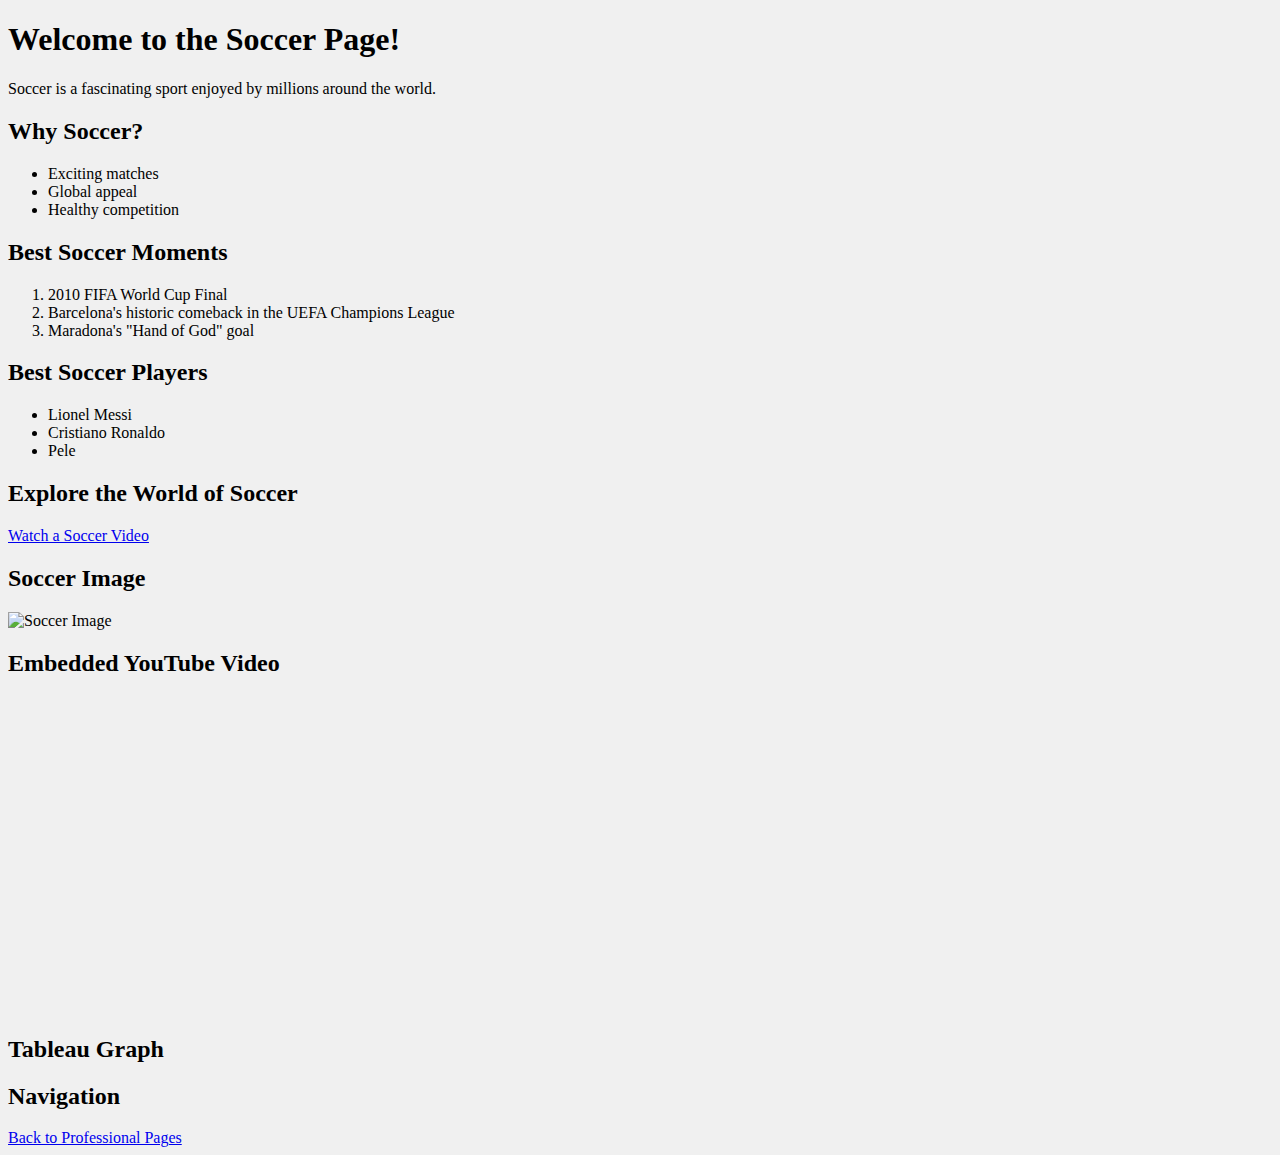
==== mypage.html @ 0e673f86 "Add files via upload" ====
<!DOCTYPE html>
<html lang="en">
<head>
    <meta charset="UTF-8">
    <meta name="viewport" content="width=device-width, initial-scale=1.0">
    <title>Soccer Page</title>
    <link rel="stylesheet" href="mystyles.css">
</head>
<body style="background-color: #f0f0f0;">

    <h1>Welcome to the Soccer Page!</h1>

    <p>Soccer is a fascinating sport enjoyed by millions around the world.</p>

    <h2>Why Soccer?</h2>
    <ul>
        <li>Exciting matches</li>
        <li>Global appeal</li>
        <li>Healthy competition</li>
    </ul>

    <h2>Best Soccer Moments</h2>
    <ol>
        <li>2010 FIFA World Cup Final</li>
        <li>Barcelona's historic comeback in the UEFA Champions League</li>
        <li>Maradona's "Hand of God" goal</li>
    </ol>

    <h2>Best Soccer Players</h2>
    <ul>
        <li>Lionel Messi</li>
        <li>Cristiano Ronaldo</li>
        <li>Pele</li>
    </ul>

    <h2>Explore the World of Soccer</h2>
    <a href="#video">Watch a Soccer Video</a>

    <h2>Soccer Image</h2>
    <img src="soccer.jpg" alt="Soccer Image">

    <h2 id="video">Embedded YouTube Video</h2>
    <iframe width="560" height="315" src="https://www.youtube.com/embed/PSanJ5swYBM?si=zBiep65qRmUHq_qE" title="YouTube video player" frameborder="0" allow="accelerometer; autoplay; clipboard-write; encrypted-media; gyroscope; picture-in-picture; web-share" referrerpolicy="strict-origin-when-cross-origin" allowfullscreen></iframe>

    <h2>Tableau Graph</h2>
    <div class='tableauPlaceholder' id='viz1714020469332' style='position: relative'><noscript><a href='#'><img alt='Fifa Rankings ' src='https:&#47;&#47;public.tableau.com&#47;static&#47;images&#47;FI&#47;FIFArankingsvsWorldCupFinals&#47;FifaRankings&#47;1_rss.png' style='border: none' /></a></noscript><object class='tableauViz'  style='display:none;'><param name='host_url' value='https%3A%2F%2Fpublic.tableau.com%2F' /> <param name='embed_code_version' value='3' /> <param name='site_root' value='' /><param name='name' value='FIFArankingsvsWorldCupFinals&#47;FifaRankings' /><param name='tabs' value='no' /><param name='toolbar' value='yes' /><param name='static_image' value='https:&#47;&#47;public.tableau.com&#47;static&#47;images&#47;FI&#47;FIFArankingsvsWorldCupFinals&#47;FifaRankings&#47;1.png' /> <param name='animate_transition' value='yes' /><param name='display_static_image' value='yes' /><param name='display_spinner' value='yes' /><param name='display_overlay' value='yes' /><param name='display_count' value='yes' /><param name='language' value='en-US' /><param name='filter' value='_gl=1*ae6wlz*_ga*MTk1MzExNjI2MS4xNzEwNzM1Mjc0*_ga_8YLN0SNXVS*MTcxNDAyMDI4OC4yLjEuMTcxNDAyMDQ0NC4wLjAuMA..' /></object></div>                <script type='text/javascript'>                    var divElement = document.getElementById('viz1714020469332');                    var vizElement = divElement.getElementsByTagName('object')[0];                    vizElement.style.width='1500px';vizElement.style.height='1027px';                    var scriptElement = document.createElement('script');                    scriptElement.src = 'https://public.tableau.com/javascripts/api/viz_v1.js';                    vizElement.parentNode.insertBefore(scriptElement, vizElement);                </script>

    <h2>Navigation</h2>
    <a href="index.html">Back to Professional Pages</a>

</body>
</html>
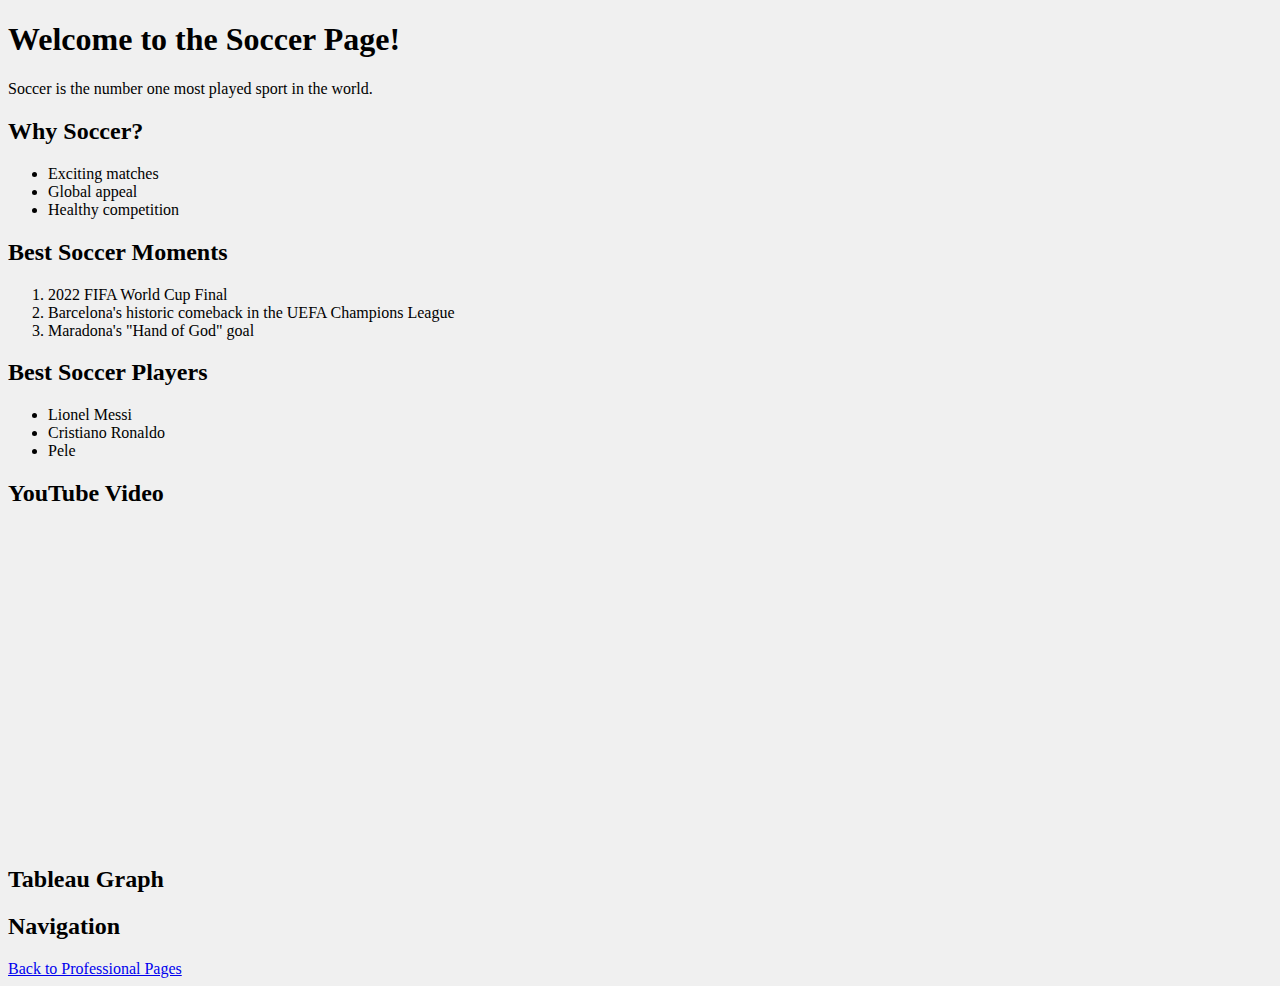
==== commit a73f2116: "Add files via upload" ====
--- a/mypage.html
+++ b/mypage.html
@@ -10,7 +10,7 @@
 
     <h1>Welcome to the Soccer Page!</h1>
 
-    <p>Soccer is a fascinating sport enjoyed by millions around the world.</p>
+    <p>Soccer is the number one most played sport in the world.</p>
 
     <h2>Why Soccer?</h2>
     <ul>
@@ -21,7 +21,7 @@
 
     <h2>Best Soccer Moments</h2>
     <ol>
-        <li>2010 FIFA World Cup Final</li>
+        <li>2022 FIFA World Cup Final</li>
         <li>Barcelona's historic comeback in the UEFA Champions League</li>
         <li>Maradona's "Hand of God" goal</li>
     </ol>
@@ -33,13 +33,11 @@
         <li>Pele</li>
     </ul>
 
-    <h2>Explore the World of Soccer</h2>
-    <a href="#video">Watch a Soccer Video</a>
+   
 
-    <h2>Soccer Image</h2>
-    <img src="soccer.jpg" alt="Soccer Image">
 
-    <h2 id="video">Embedded YouTube Video</h2>
+
+    <h2 id="video">YouTube Video</h2>
     <iframe width="560" height="315" src="https://www.youtube.com/embed/PSanJ5swYBM?si=zBiep65qRmUHq_qE" title="YouTube video player" frameborder="0" allow="accelerometer; autoplay; clipboard-write; encrypted-media; gyroscope; picture-in-picture; web-share" referrerpolicy="strict-origin-when-cross-origin" allowfullscreen></iframe>
 
     <h2>Tableau Graph</h2>
